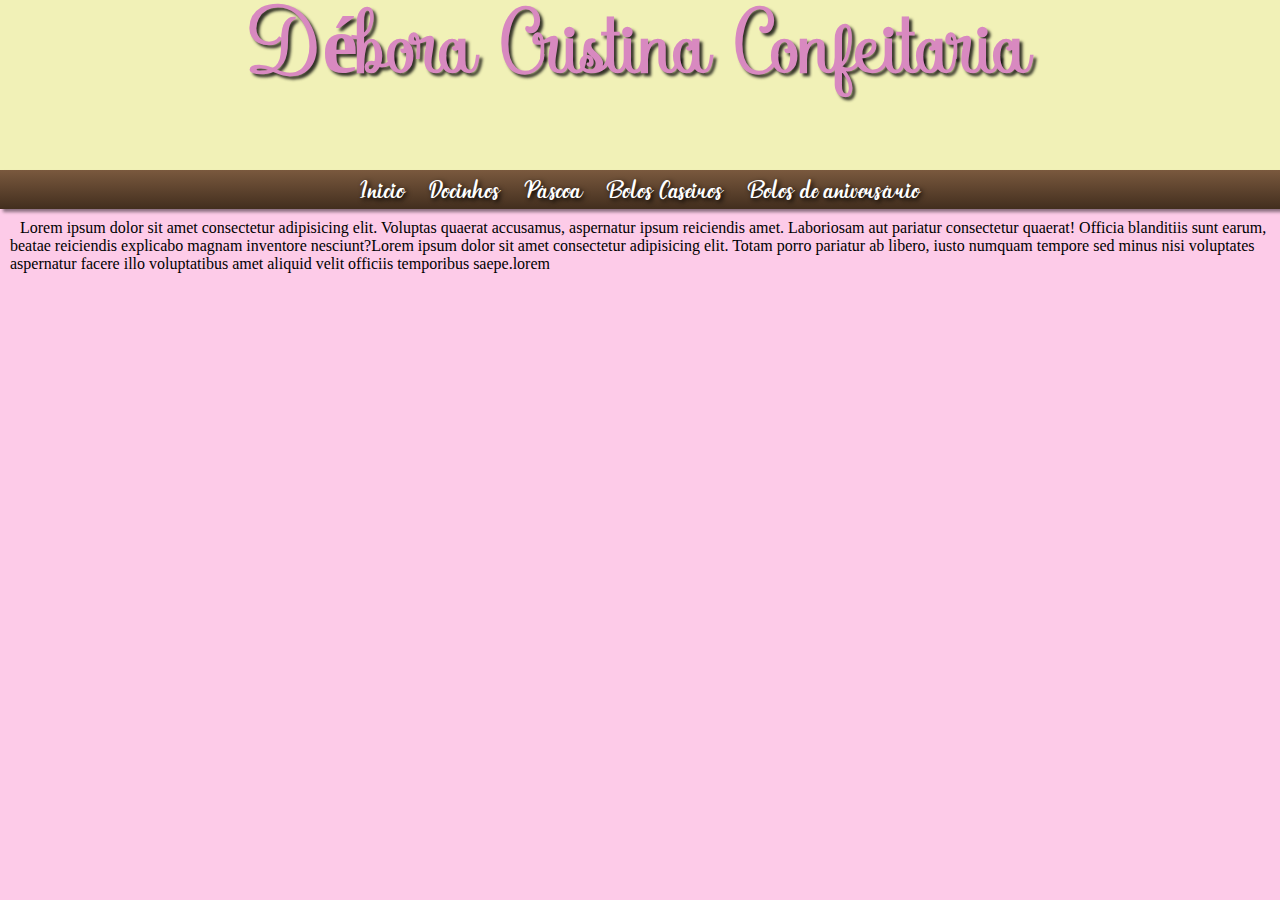
==== teste-2.0/index.html @ f316b18c "update" ====
<!DOCTYPE html>
<html lang="pt-br">
<head>
    <meta charset="UTF-8">
    <meta http-equiv="X-UA-Compatible" content="IE=edge">
    <meta name="viewport" content="width=device-width, initial-scale=1.0">
    <link rel="shortcut icon" href="logo.ico" type="image/x-icon">
    <link rel="stylesheet" href="assets/styles/structure.css">
    <title>Débora Crisitna Confeitaria</title>
</head>
<body>
    <header>
        <h1>Débora Cristina Confeitaria</h1>
    </header>
    <nav>
        <a href="#">Inicio</a>
        <a href="#">Docinhos</a>
        <a href="#">Páscoa</a>
        <a href="#">Bolos Caseiros</a>
        <a href="#">Bolos de aniversário</a>
    </nav>
    <main>
        <p>Lorem ipsum dolor sit amet consectetur adipisicing elit. Voluptas quaerat accusamus, aspernatur ipsum reiciendis amet. Laboriosam aut pariatur consectetur quaerat! Officia blanditiis sunt earum, beatae reiciendis explicabo magnam inventore nesciunt?Lorem ipsum dolor sit amet consectetur adipisicing elit. Totam porro pariatur ab libero, iusto numquam tempore sed minus nisi voluptates aspernatur facere illo voluptatibus amet aliquid velit officiis temporibus saepe.lorem</p>
    </main>
    <footer>

    </footer>
</body>
</html>
---- teste-2.0/assets/styles/structure.css ----
@charset "UTF-8";

@font-face {
    font-family: 'Blinking';
    src: url(../fonts/Blinking.ttf) format('truetype');
}

@font-face {
    font-family: 'Freshca';
    src: url(../fonts/Freshca-Regular.otf) format('opentype');
}

@font-face {
    font-family: 'Queen';
    src: url(../fonts/Saint-Andrews\ Queen.ttf) format('truetype');
}

*{
    margin: 0px;
    padding: 0px;
}

body{
    background: #fdcbe8;
}

header{
    display: block;
}

header > h1{
    display: block;
    color: rgb(216, 137, 192);
    font-family: 'Freshca';
    text-shadow: 3px 3px 3px rgba(0, 0, 0, 0.795);
    background-color: rgb(241, 241, 183);
    font-size: 80px;
    text-align: center;
    height: 170px;
}


nav {
    font-family: 'Blinking';
    text-align: center;
    background: linear-gradient(#7a593e, #422e1e);
    box-shadow: 3px 3px 3px rgba(0, 0, 0, 0.452);
}

nav > a {
    font-size: 25px;
    padding: 0px 10px;
    text-decoration: none;
    color: white;
    text-shadow: 2px 2px 5px black;
}

nav > a:hover{
    background-color: rgb(255, 112, 212);
    color: rgb(0, 0, 0);
    text-shadow: none;
}

main > p{
    padding: 10px;
    text-indent: 10px;
}
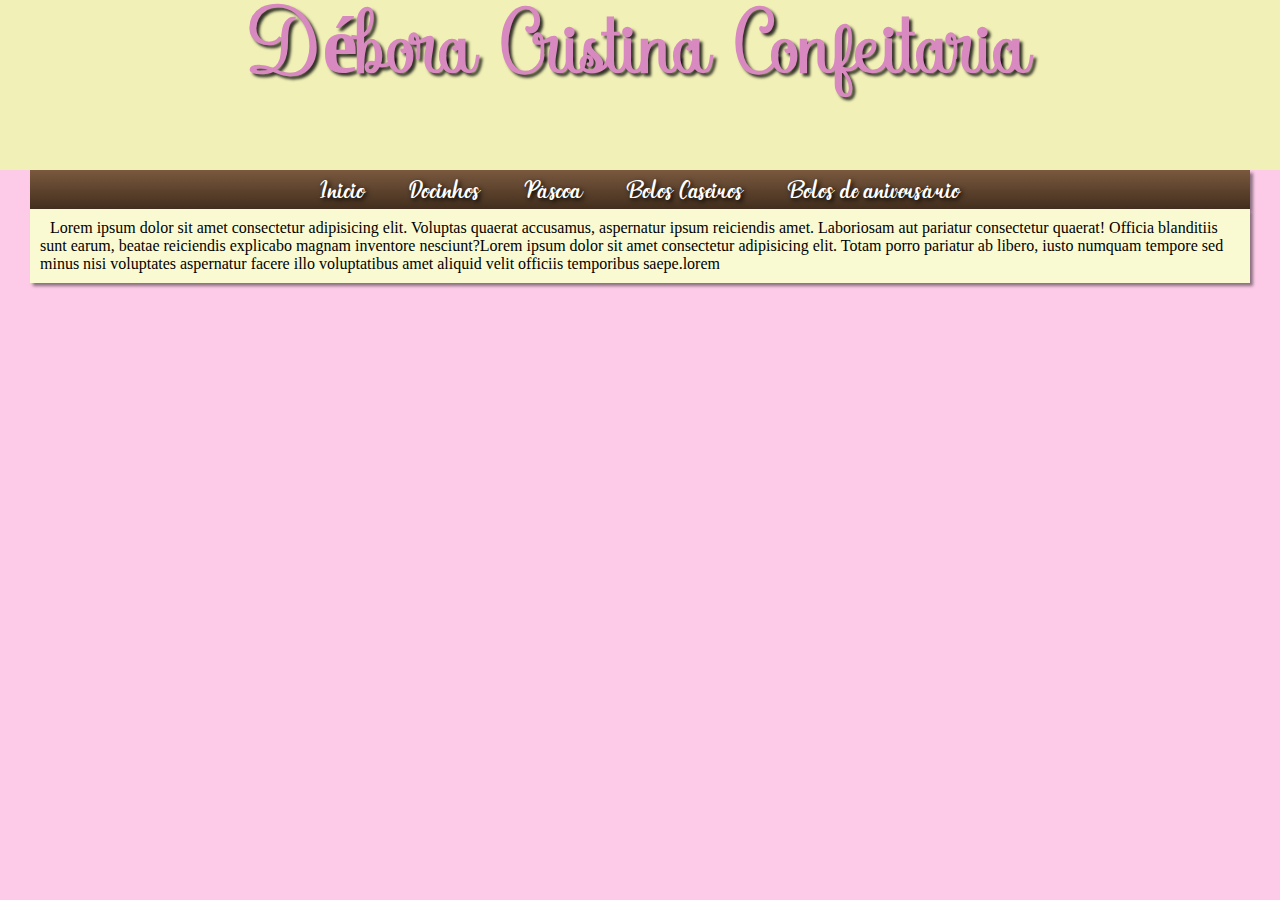
==== commit f5aeb895: "update" ====
--- a/teste-2.0/index.html
+++ b/teste-2.0/index.html
@@ -5,7 +5,7 @@
     <meta http-equiv="X-UA-Compatible" content="IE=edge">
     <meta name="viewport" content="width=device-width, initial-scale=1.0">
     <link rel="shortcut icon" href="logo.ico" type="image/x-icon">
-    <link rel="stylesheet" href="assets/styles/structure.css">
+    <link rel="stylesheet" href="assets/styles/style.css">
     <title>Débora Crisitna Confeitaria</title>
 </head>
 <body>
--- a/teste-2.0/assets/styles/style.css
+++ b/teste-2.0/assets/styles/style.css
@@ -0,0 +1,73 @@
+@charset "UTF-8";
+
+@font-face {
+    font-family: 'Blinking';
+    src: url(../fonts/Blinking.ttf) format('truetype');
+}
+
+@font-face {
+    font-family: 'Freshca';
+    src: url(../fonts/Freshca-Regular.otf) format('opentype');
+}
+
+@font-face {
+    font-family: 'Queen';
+    src: url(../fonts/Saint-Andrews\ Queen.ttf) format('truetype');
+}
+
+*{
+    margin: 0px;
+    padding: 0px;
+}
+
+body{
+    background: #fdcbe8;
+}
+
+header{
+    display: block;
+}
+
+header > h1{
+    display: block;
+    color: rgb(216, 137, 192);
+    font-family: 'Freshca';
+    text-shadow: 3px 3px 3px rgba(0, 0, 0, 0.795);
+    background-color: rgb(241, 241, 183);
+    font-size: 80px;
+    text-align: center;
+    height: 170px;
+}
+
+
+nav {
+    font-family: 'Blinking';
+    text-align: center;
+    background: linear-gradient(#7a593e, #422e1e);
+    box-shadow: 3px 3px 3px rgba(0, 0, 0, 0.452);
+    max-width: 1220px;
+    margin: auto;
+}
+
+nav > a {
+    font-size: 25px;
+    padding: 0px 20px;
+    text-decoration: none;
+    color: white;
+    text-shadow: 2px 2px 5px black;
+}
+
+nav > a:hover{
+    background-color: rgb(255, 112, 212);
+    color: rgb(0, 0, 0);
+    text-shadow: none;
+}
+
+main > p{
+    margin: auto;
+    max-width: 1200px;
+    background-color: lightgoldenrodyellow;
+    padding: 10px;
+    text-indent: 10px;
+    box-shadow: 3px 3px 3px rgba(0, 0, 0, 0.452);
+}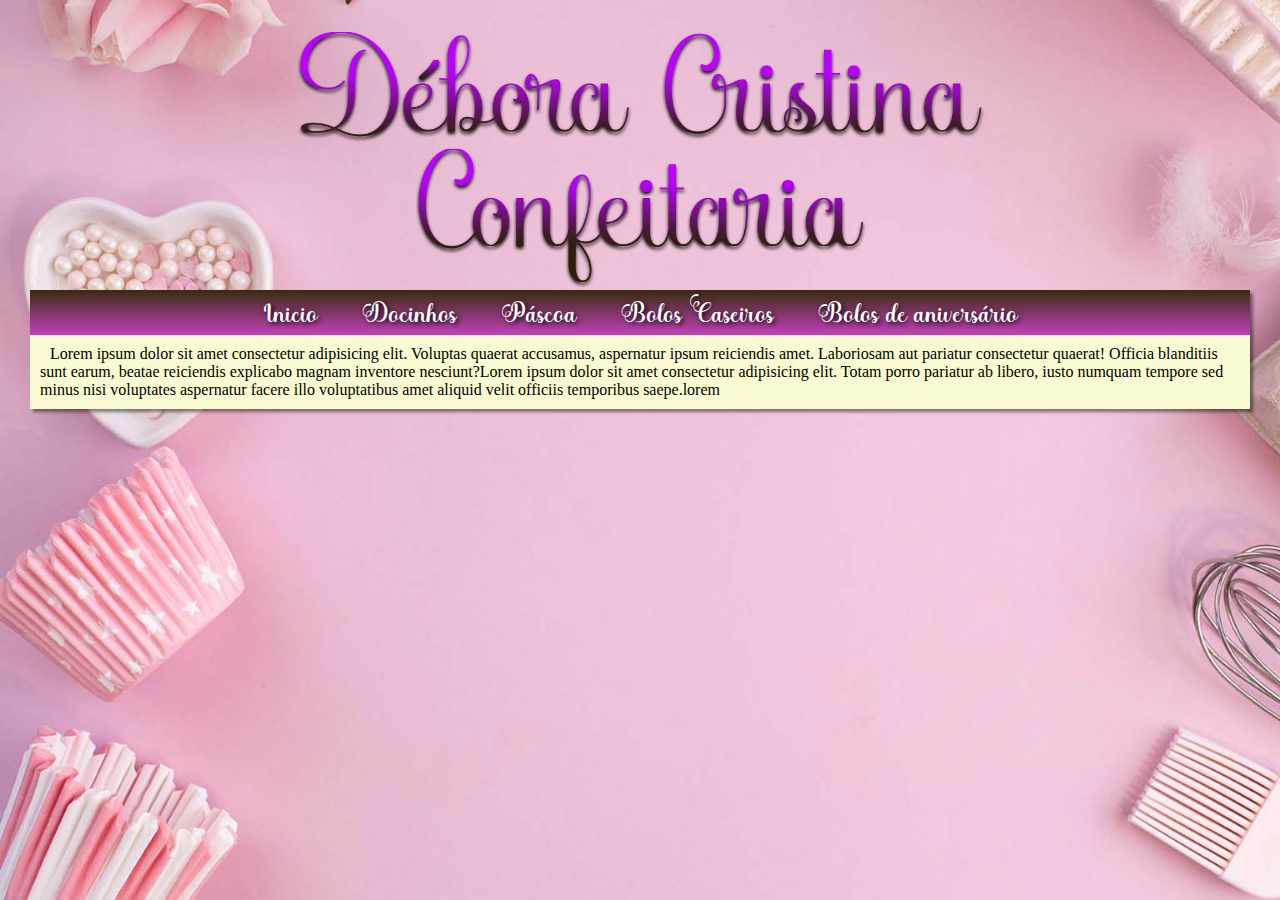
==== commit b3b86206: "up" ====
--- a/teste-2.0/index.html
+++ b/teste-2.0/index.html
@@ -10,7 +10,7 @@
 </head>
 <body>
     <header>
-        <h1>Débora Cristina Confeitaria</h1>
+        <img src="assets/images/nome-logo.png" alt="">
     </header>
     <nav>
         <a href="#">Inicio</a>
--- a/teste-2.0/assets/styles/style.css
+++ b/teste-2.0/assets/styles/style.css
@@ -15,50 +15,54 @@
     src: url(../fonts/Saint-Andrews\ Queen.ttf) format('truetype');
 }
 
+@font-face{
+    font-family: 'helena';
+    src: url(../fonts/bleeding_heart_2/Bleeding\ Heart.ttf) format('truetype');
+}
+
 *{
     margin: 0px;
     padding: 0px;
 }
 
 body{
-    background: #fdcbe8;
+    margin-top: 20px;
+    background: url(../images/banner.jpg) no-repeat fixed;
+    background-size: cover;
+    background-position: left;  
 }
 
 header{
-    display: block;
+
 }
 
-header > h1{
+header > img{
+    max-height: 30vh;
+    max-width: 95vw;
     display: block;
-    color: rgb(216, 137, 192);
-    font-family: 'Freshca';
-    text-shadow: 3px 3px 3px rgba(0, 0, 0, 0.795);
-    background-color: rgb(241, 241, 183);
-    font-size: 80px;
-    text-align: center;
-    height: 170px;
+    margin: auto;
 }
-
 
 nav {
     font-family: 'Blinking';
     text-align: center;
-    background: linear-gradient(#7a593e, #422e1e);
+    background: linear-gradient(#382b0e, #c441bd);
     box-shadow: 3px 3px 3px rgba(0, 0, 0, 0.452);
     max-width: 1220px;
+    max-height: 45px;
     margin: auto;
 }
 
 nav > a {
-    font-size: 25px;
+    font-size: 29px;
     padding: 0px 20px;
     text-decoration: none;
     color: white;
     text-shadow: 2px 2px 5px black;
+    font-family: 'helena';
 }
 
 nav > a:hover{
-    background-color: rgb(255, 112, 212);
     color: rgb(0, 0, 0);
     text-shadow: none;
 }
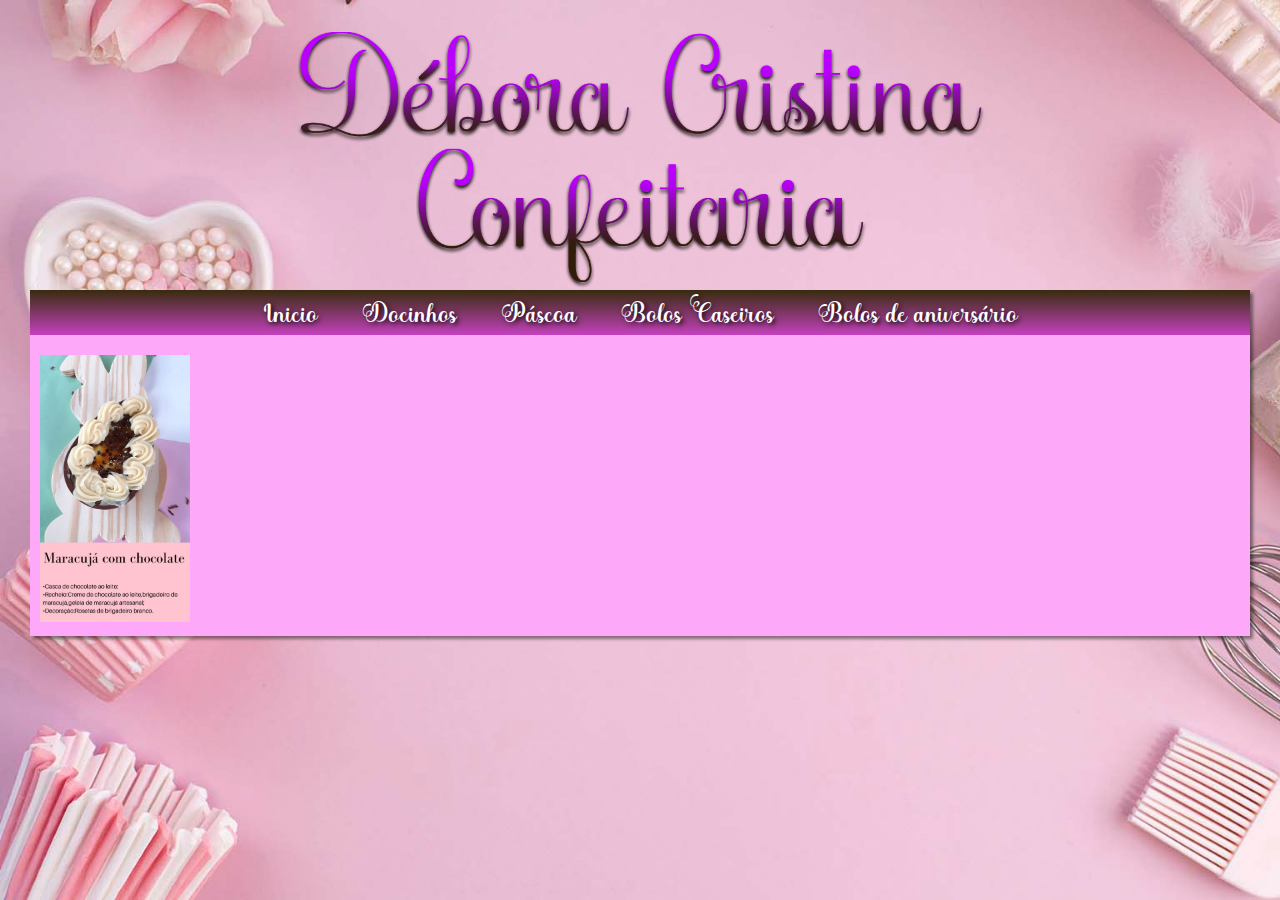
==== commit 2fb07501: "up" ====
--- a/teste-2.0/index.html
+++ b/teste-2.0/index.html
@@ -20,7 +20,14 @@
         <a href="#">Bolos de aniversário</a>
     </nav>
     <main>
-        <p>Lorem ipsum dolor sit amet consectetur adipisicing elit. Voluptas quaerat accusamus, aspernatur ipsum reiciendis amet. Laboriosam aut pariatur consectetur quaerat! Officia blanditiis sunt earum, beatae reiciendis explicabo magnam inventore nesciunt?Lorem ipsum dolor sit amet consectetur adipisicing elit. Totam porro pariatur ab libero, iusto numquam tempore sed minus nisi voluptates aspernatur facere illo voluptatibus amet aliquid velit officiis temporibus saepe.lorem</p>
+        <section id="secprincipal">
+            <article id="artcprincipal">
+                <img src="assets/images/ovo-maracuja-stories.jpg" alt="">
+            </article>
+            <aside id="principal">
+
+            </aside>
+        </section>
     </main>
     <footer>
 
--- a/teste-2.0/assets/styles/style.css
+++ b/teste-2.0/assets/styles/style.css
@@ -27,12 +27,15 @@
 
 body{
     margin-top: 20px;
+    margin-right: 30px;
+    margin-left: 30px;
     background: url(../images/banner.jpg) no-repeat fixed;
     background-size: cover;
     background-position: left;  
 }
 
 header{
+
 
 }
 
@@ -67,11 +70,28 @@
     text-shadow: none;
 }
 
+main{
+    padding: 10px;
+    margin: auto;
+    max-width: 1220px;
+    background-color: #fda8f9;
+    box-shadow: 3px 3px 3px rgba(0, 0, 0, 0.452);
+}
+
 main > p{
     margin: auto;
     max-width: 1200px;
-    background-color: lightgoldenrodyellow;
+    background-color: rgb(235, 210, 238);
     padding: 10px;
-    text-indent: 10px;
     box-shadow: 3px 3px 3px rgba(0, 0, 0, 0.452);
+}
+
+main > section{
+
+}
+
+#artcprincipal > img {
+    margin-top: 10px;
+    width: 150px;
+    border: ;
 }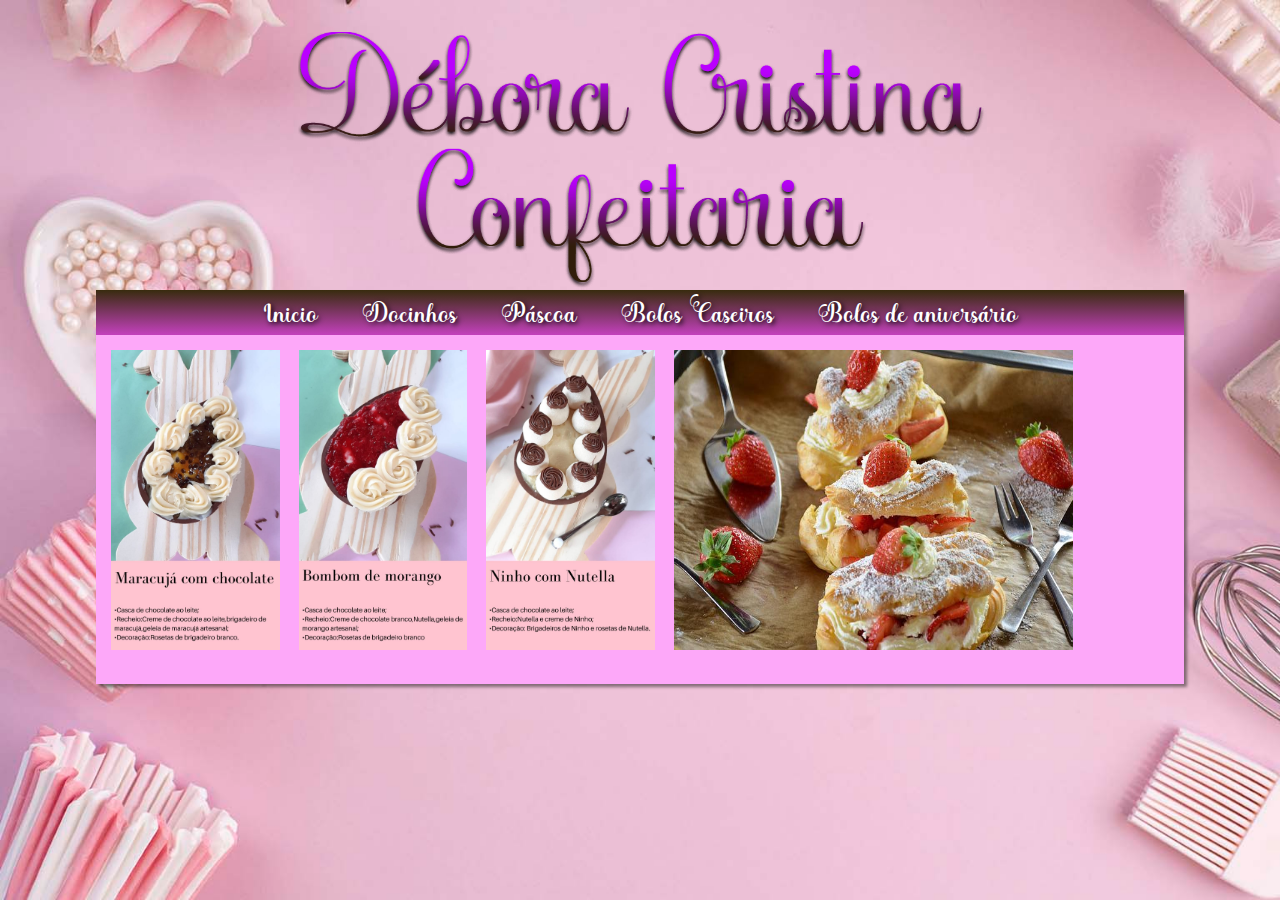
==== commit 6399b56e: "up" ====
--- a/teste-2.0/index.html
+++ b/teste-2.0/index.html
@@ -22,11 +22,13 @@
     <main>
         <section id="secprincipal">
             <article id="artcprincipal">
-                <img src="assets/images/ovo-maracuja-stories.jpg" alt="">
+                    <img src="assets/images/ovo-maracuja-stories.jpg" alt="">
+                    <img src="assets/images/ovo-morango-stories.jpg" alt="">
+                    <img src="assets/images/ovo-ninho-nutela-stories.jpg" alt="">
+
+                    <img id="banneratm" src="assets/images/eclair-g2d00d8422_640.jpg" alt="">
             </article>
-            <aside id="principal">
-
-            </aside>
+            
         </section>
     </main>
     <footer>
--- a/teste-2.0/assets/styles/style.css
+++ b/teste-2.0/assets/styles/style.css
@@ -34,11 +34,6 @@
     background-position: left;  
 }
 
-header{
-
-
-}
-
 header > img{
     max-height: 30vh;
     max-width: 95vw;
@@ -51,7 +46,7 @@
     text-align: center;
     background: linear-gradient(#382b0e, #c441bd);
     box-shadow: 3px 3px 3px rgba(0, 0, 0, 0.452);
-    max-width: 1220px;
+    max-width: 85vw;
     max-height: 45px;
     margin: auto;
 }
@@ -65,33 +60,31 @@
     font-family: 'helena';
 }
 
-nav > a:hover{
+nav > a:hover {
     color: rgb(0, 0, 0);
     text-shadow: none;
 }
 
-main{
-    padding: 10px;
+main {
     margin: auto;
-    max-width: 1220px;
+    max-width: 85vw;
     background-color: #fda8f9;
     box-shadow: 3px 3px 3px rgba(0, 0, 0, 0.452);
 }
 
-main > p{
-    margin: auto;
-    max-width: 1200px;
-    background-color: rgb(235, 210, 238);
-    padding: 10px;
-    box-shadow: 3px 3px 3px rgba(0, 0, 0, 0.452);
-}
-
-main > section{
-
+section#secprincipal {
+    padding: 15px;
 }
 
 #artcprincipal > img {
-    margin-top: 10px;
-    width: 150px;
-    border: ;
+    margin-bottom: 15px;
+    margin-right: 15px;
+    max-width: 300px;
+    max-height: 300px;
+}
+
+img#banneratm{
+    margin-left: 0px;
+    max-width: 399px;
+    height: 300px;
 }